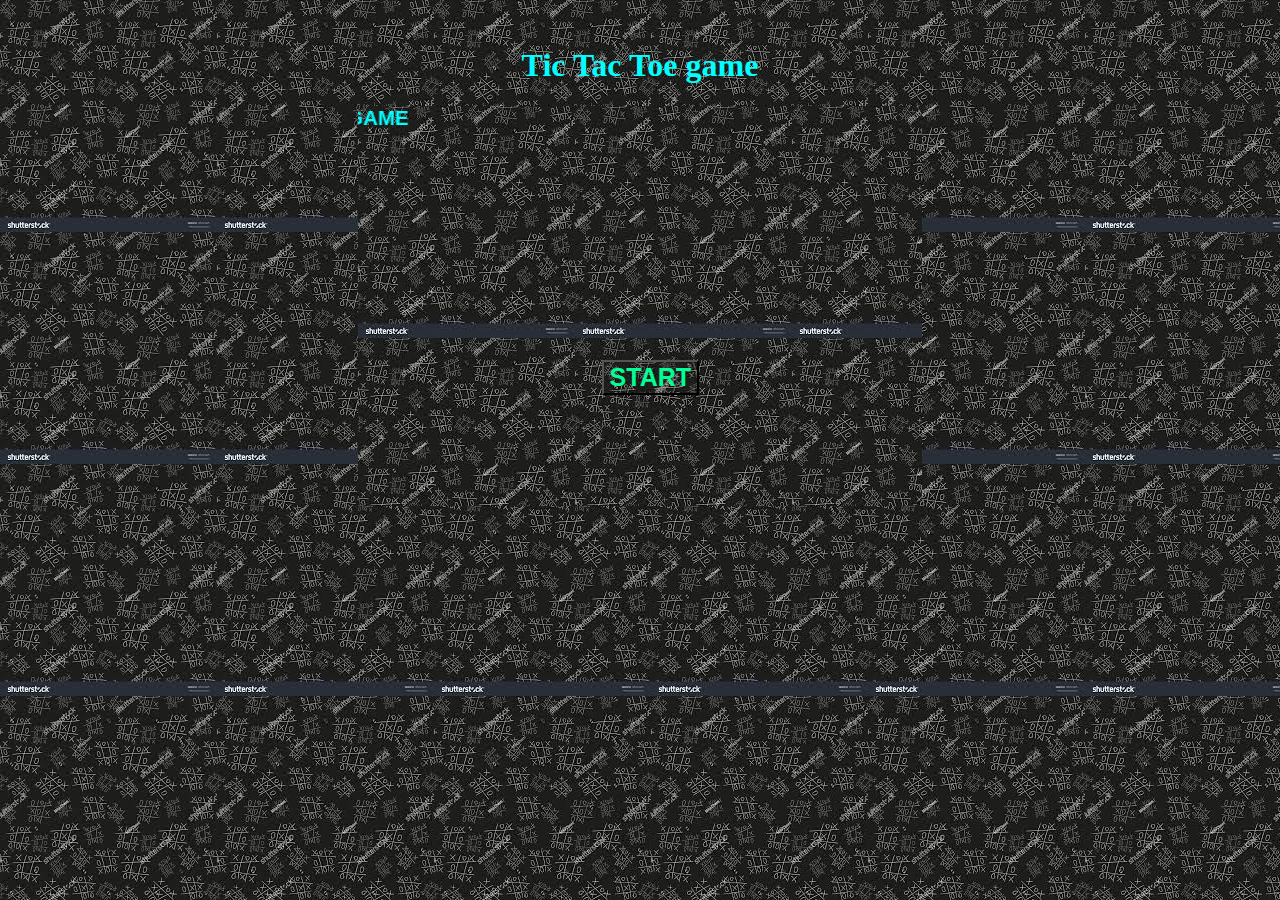
==== index.html @ 2fc0070f "Third commit" ====
<!DOCTYPE html>
<html lang="en">
<head>
    <meta charset="UTF-8">
    <meta http-equiv="X-UA-Compatible" content="IE=edge">`
    <meta name="viewport" content="width=device-width, initial-scale=1.0">
    <title>Document</title>
    <link rel="stylesheet" href="style.css">
</head>
<body style="background-image: url(./dwd.jpeg);">
    <audio src="mus.mp3" autoplay></audio>
    <h1 id="first" style="text-align: center;" > 
        Tic Tac Toe game
    </h1>
    <div id="box"> 
       <marquee direction="right" id="start"> CLICK  ON  START BUTTON  TO  PLAY  THE  GAME</marquee>
       <div id="inner">
       <button  id="button" onclick="start()"> START</button> 
       </div>
    </div>

    
    <script src="script.js"></script>
</body>
</html>
---- style.css ----
#first{
    color: aqua;
}
#box {


 width:200 px;
 height:400px;
 
 margin-left: 350px;
 margin-right: 350px;
 border-radius: 10px;

 background-image: url(./dwd.jpeg);
}
#start
{
    font-family: Arial, Helvetica, sans-serif;
    font-size: 20.5px;
    font-weight: bolder;
    color: cyan;
}
#inner
{
    
    font-family: Arial, Helvetica, sans-serif;
    font-size: 20.5px;
    font-weight: bolder;
    color: cyan;
width:80px;
height:80px;

    
 position:absolute;
 top:40%;
 left:47%;
background-image: url(./dwd.jpeg);
 
}
#button{
    font-family: Arial, Helvetica, sans-serif;
    font-size: 25px;
    font-weight: bolder;
    color: rgb(0, 255, 149);
    background-image: url(./dwd.jpeg);
    
    
}
.player{
    border: solid black 2px;
    width :200px;
    margin: 10px;
    padding: 5px;font-weight: bold ;

}
#plbox{
    display: flex;
    color: red;

justify-content: space-evenly;

}
#text{
    font-size: 20px;
     font-family:  Arial, Helvetica, sans-serif;
      margin-bottom: 10px;
}
#mainbox{
    display:none;
    width:740px;
    height:370px;
    margin-left:300px ;
    padding-left: 100px;
    padding-top: 50px;
    
}
.innerbox{
    display: flex;
    


}
.box{
    
    border: solid black 1px;
    width:200px;
    height:100px;
    
    
    
}
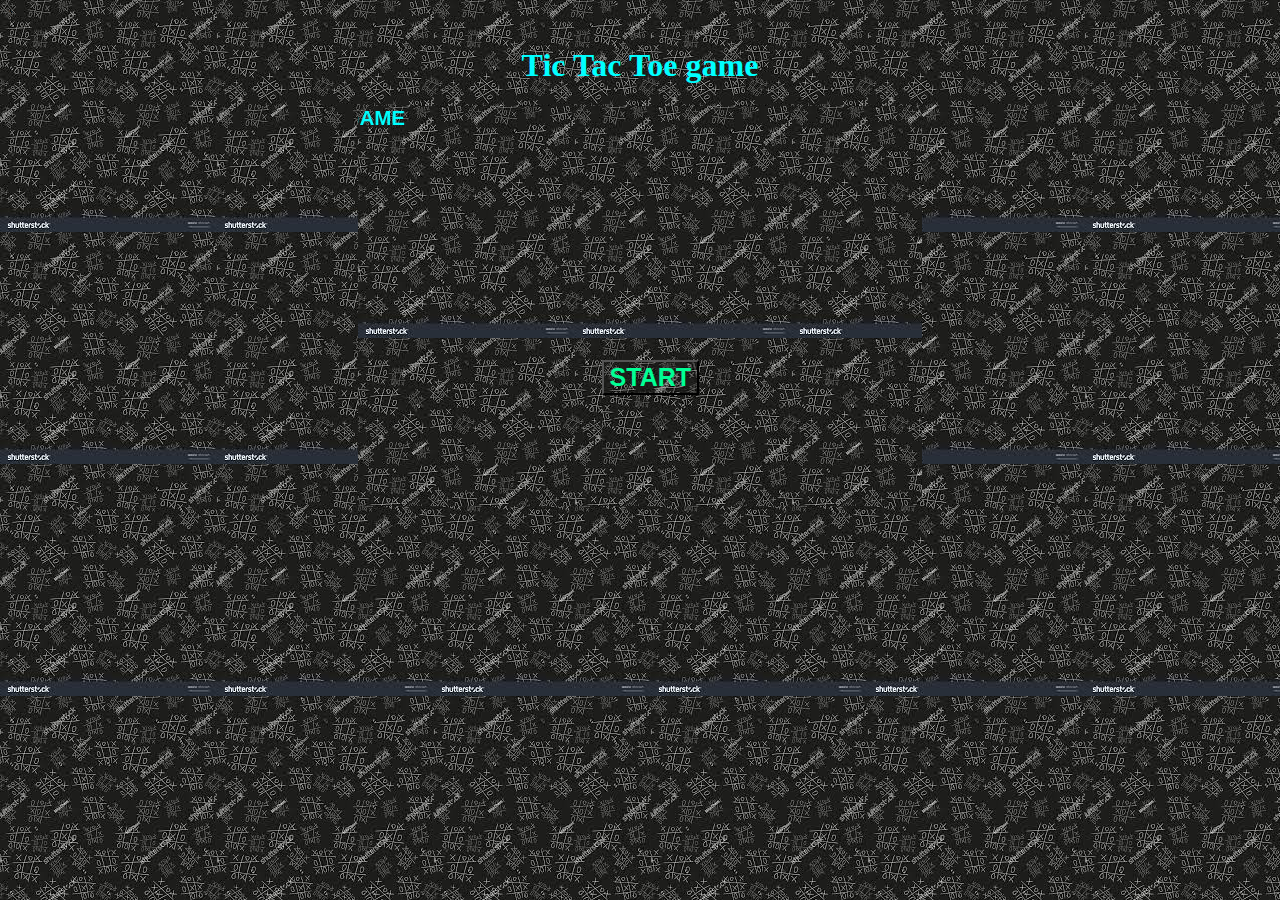
==== commit f0688d09: "fourth commit" ====
--- a/index.html
+++ b/index.html
@@ -8,7 +8,7 @@
     <link rel="stylesheet" href="style.css">
 </head>
 <body style="background-image: url(./dwd.jpeg);">
-    <audio src="mus.mp3" autoplay></audio>
+    <audio src="mus1.mp3" autoplay></audio>
     <h1 id="first" style="text-align: center;" > 
         Tic Tac Toe game
     </h1>
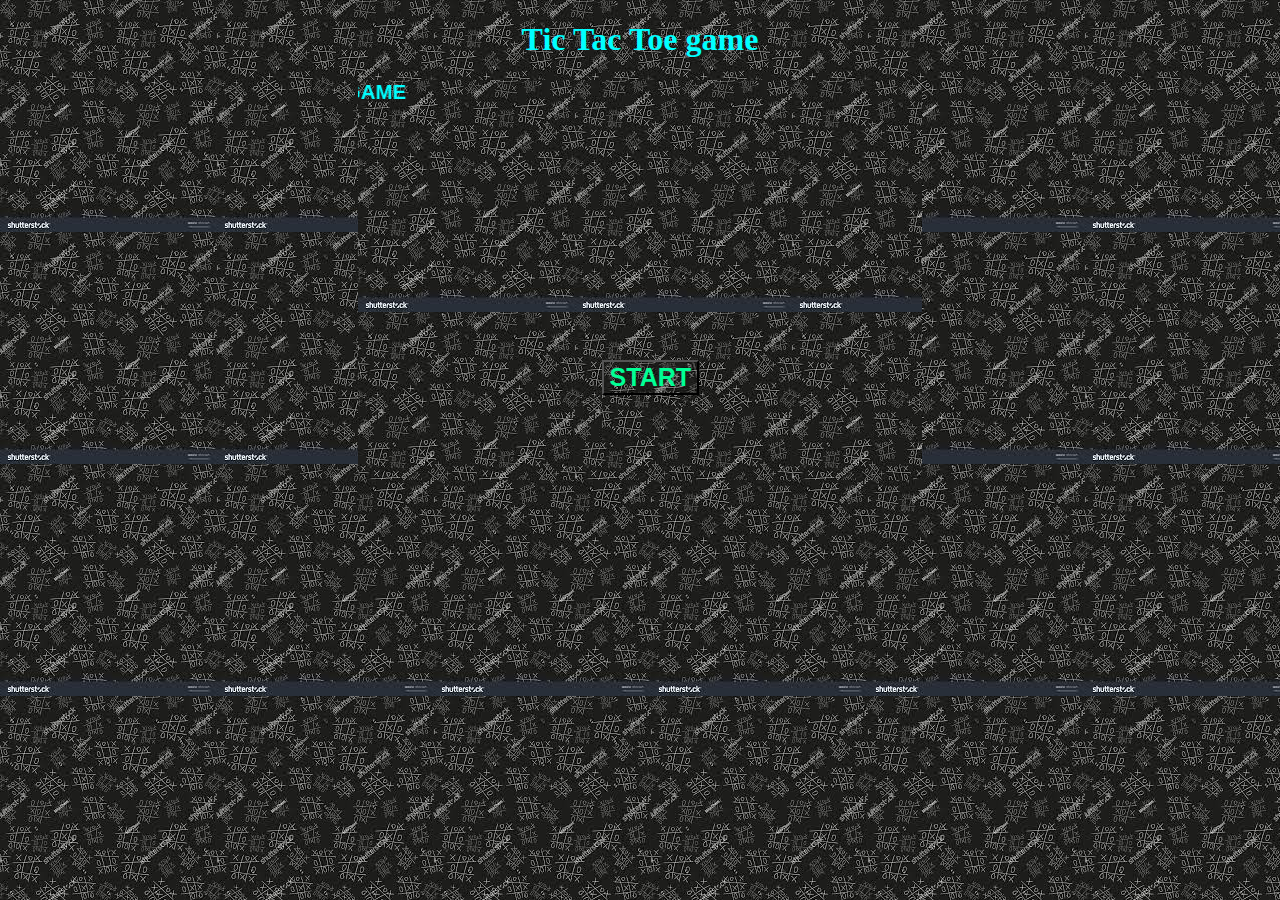
==== commit c1c15bec: "fifth commit" ====
--- a/index.html
+++ b/index.html
@@ -2,13 +2,13 @@
 <html lang="en">
 <head>
     <meta charset="UTF-8">
-    <meta http-equiv="X-UA-Compatible" content="IE=edge">`
+    <meta http-equiv="X-UA-Compatible" content="IE=edge">
     <meta name="viewport" content="width=device-width, initial-scale=1.0">
     <title>Document</title>
     <link rel="stylesheet" href="style.css">
 </head>
 <body style="background-image: url(./dwd.jpeg);">
-    <audio src="mus1.mp3" autoplay></audio>
+    <audio src="Wahran---Randall(PagalWorld).mp3" autoplay></audio>
     <h1 id="first" style="text-align: center;" > 
         Tic Tac Toe game
     </h1>
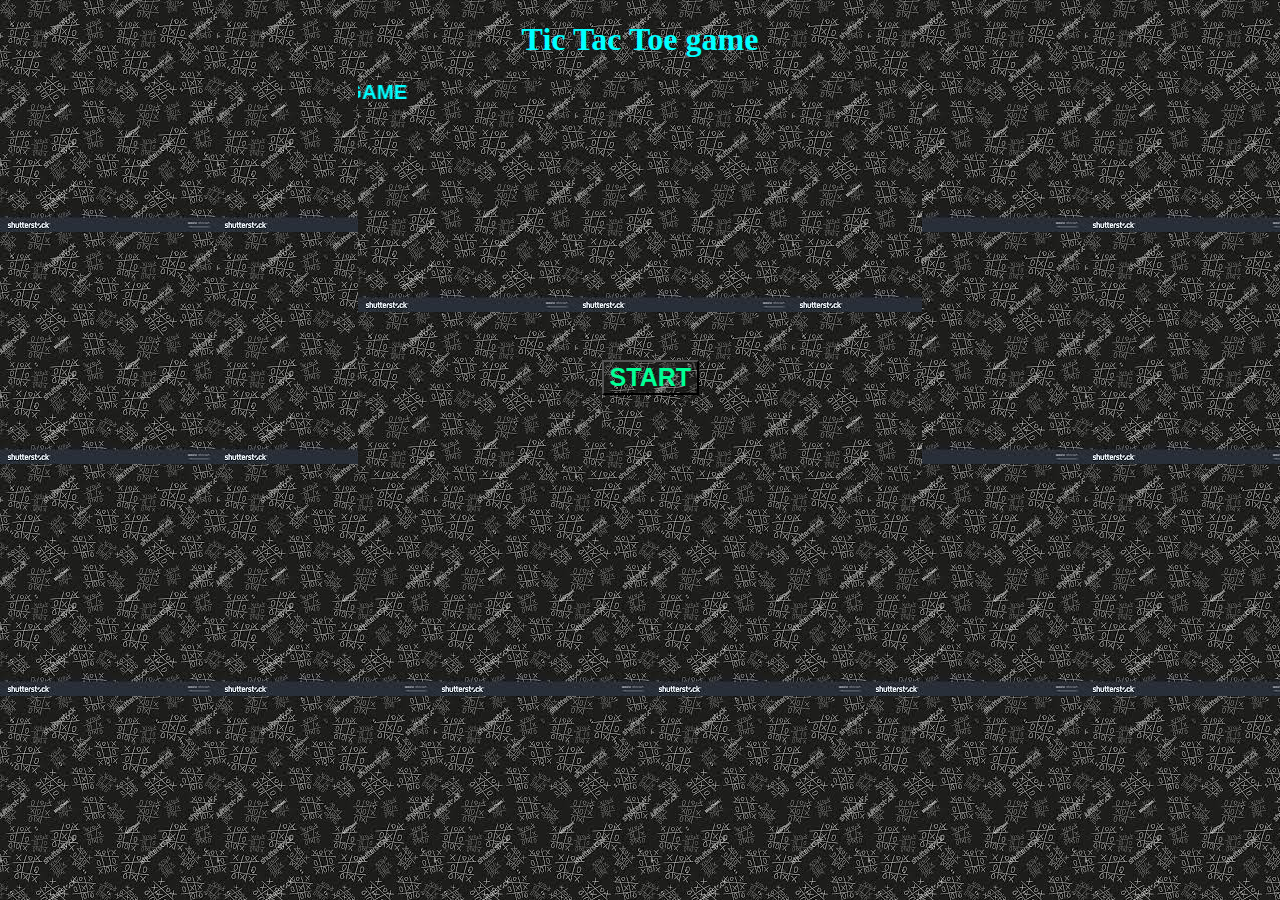
==== commit 35355d24: "sixth commit" ====
--- a/index.html
+++ b/index.html
@@ -8,7 +8,10 @@
     <link rel="stylesheet" href="style.css">
 </head>
 <body style="background-image: url(./dwd.jpeg);">
-    <audio src="Wahran---Randall(PagalWorld).mp3" autoplay></audio>
+    <audio autoplay>
+        <source src="Wahran---Randall(PagalWorld).mp3" type="audio/mp3">
+    </audio>
+    
     <h1 id="first" style="text-align: center;" > 
         Tic Tac Toe game
     </h1>
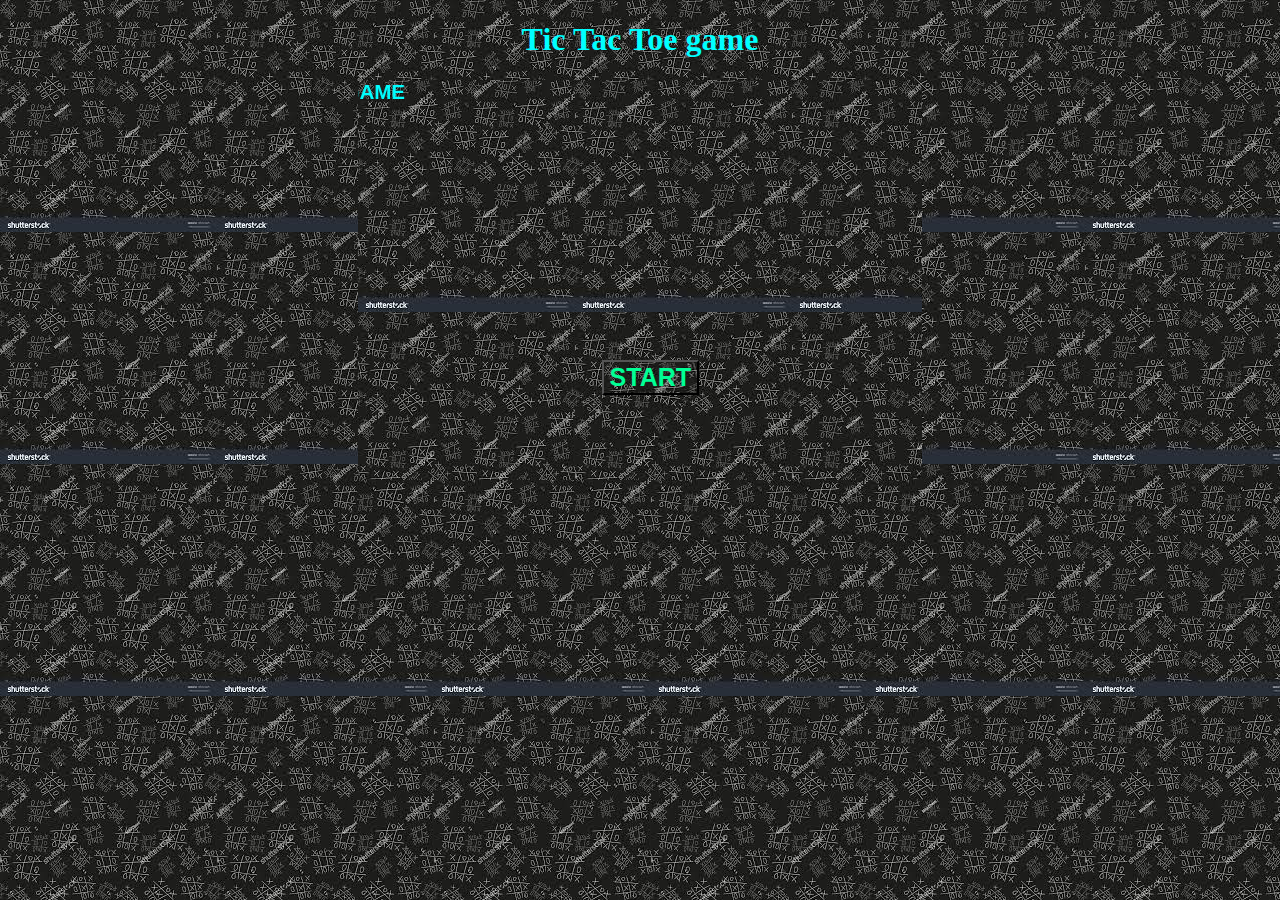
==== commit ea55d18a: "commit1" ====
--- a/index.html
+++ b/index.html
@@ -8,7 +8,7 @@
     <link rel="stylesheet" href="style.css">
 </head>
 <body style="background-image: url(./dwd.jpeg);">
-    <audio autoplay>
+    <audio id="mus" >
         <source src="Wahran---Randall(PagalWorld).mp3" type="audio/mp3">
     </audio>
     
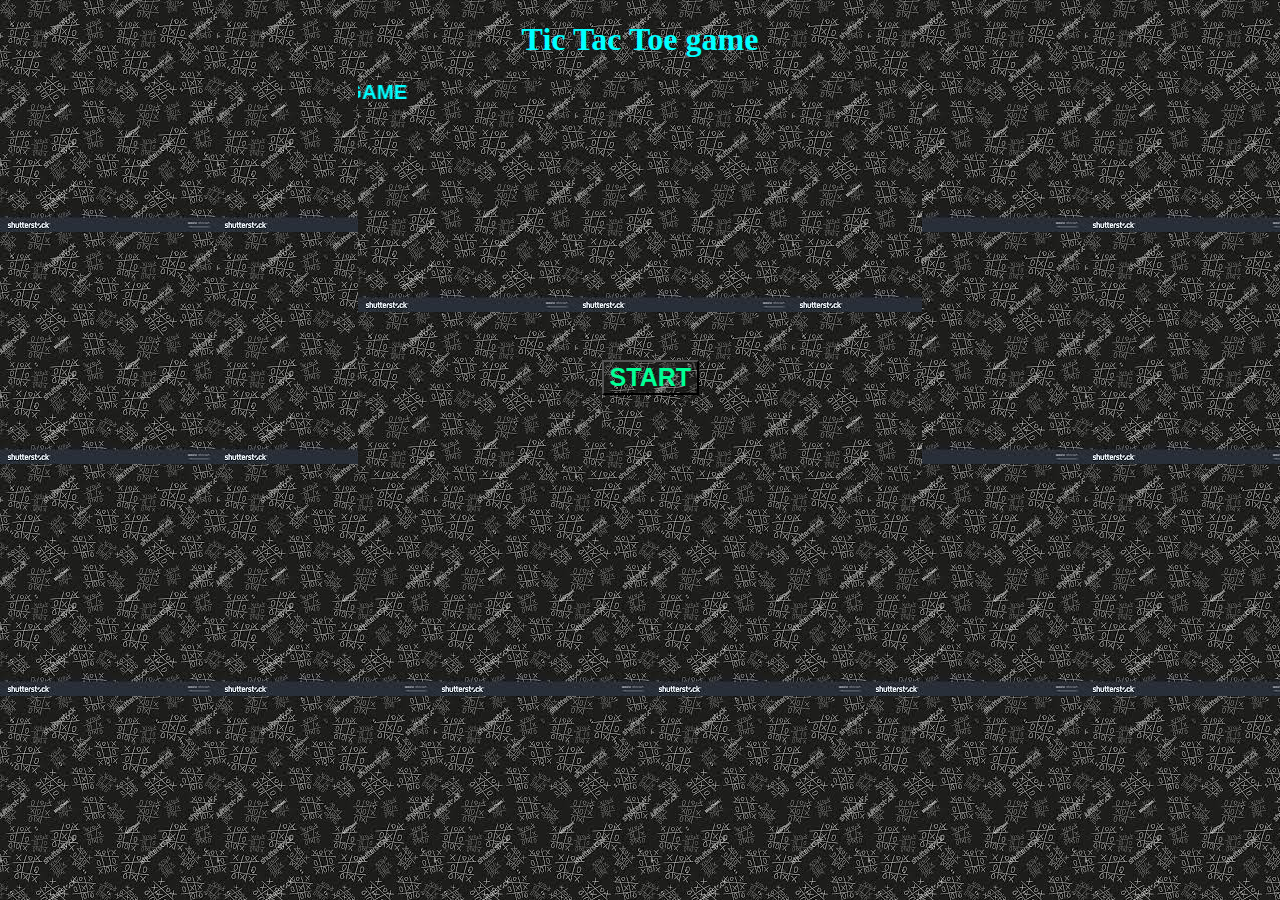
==== commit 92595395: "commit2" ====
--- a/index.html
+++ b/index.html
@@ -8,9 +8,7 @@
     <link rel="stylesheet" href="style.css">
 </head>
 <body style="background-image: url(./dwd.jpeg);">
-    <audio id="mus" >
-        <source src="Wahran---Randall(PagalWorld).mp3" type="audio/mp3">
-    </audio>
+    <audio src="mus.mp3" autoplay loop preload="auto"></audio>
     
     <h1 id="first" style="text-align: center;" > 
         Tic Tac Toe game
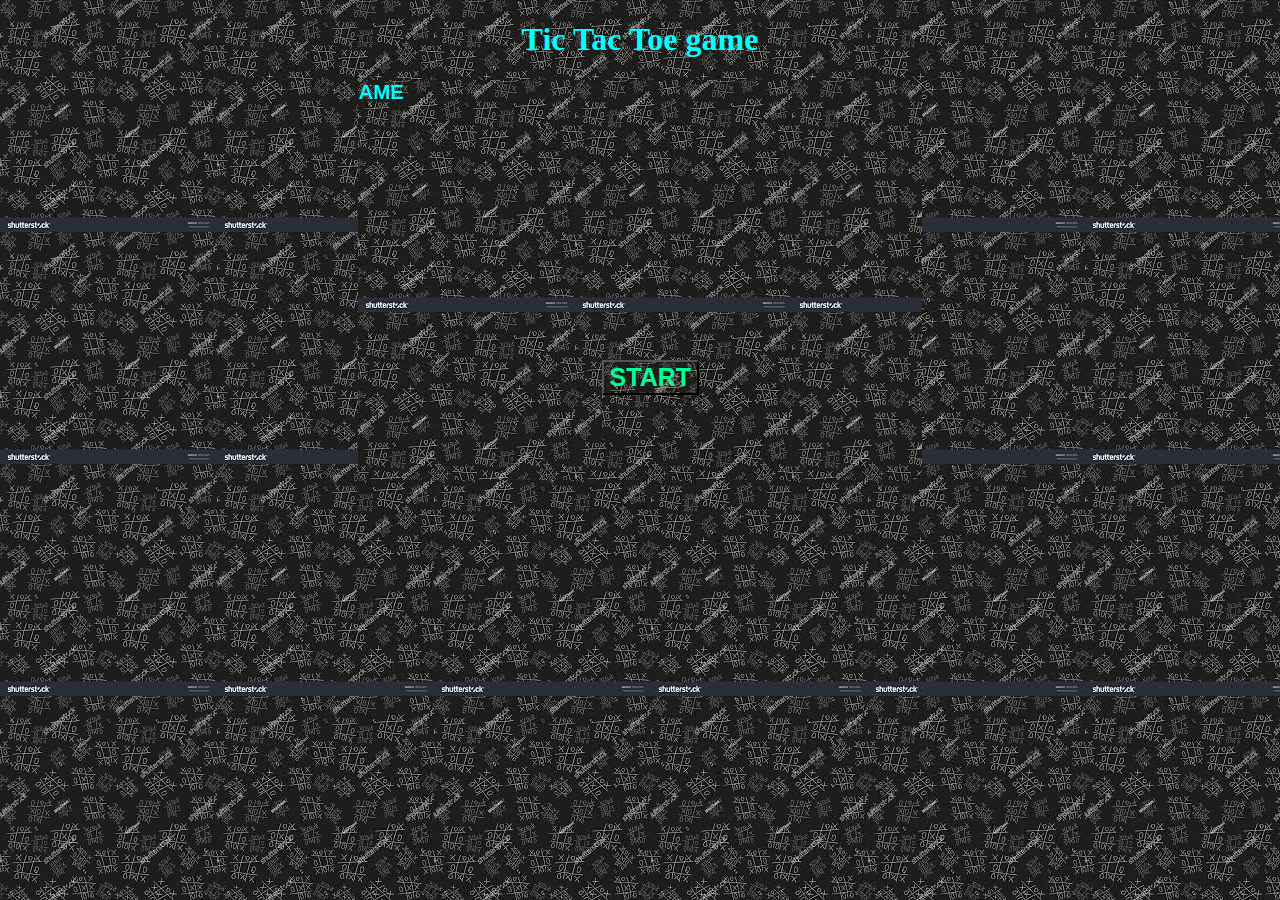
==== commit c9905821: "commit4" ====
--- a/index.html
+++ b/index.html
@@ -7,7 +7,7 @@
     <title>Document</title>
     <link rel="stylesheet" href="style.css">
 </head>
-<body style="background-image: url(./dwd.jpeg);">
+<body style="background-image: url(./dwd.jpeg); ">
     <audio src="mus.mp3" autoplay loop preload="auto"></audio>
     
     <h1 id="first" style="text-align: center;" > 
--- a/style.css
+++ b/style.css
@@ -90,3 +90,27 @@
     
     
 }
+@media (width<500px)
+{
+    #plbox
+    {
+        display: block;
+        margin-left: 40px;
+        
+     
+    }
+    #mainbox{
+        width:500px;
+        margin-left:0px;
+        
+        height: 800px;
+    }
+    
+
+    #main{
+        background-repeat: no-repeat;
+        background-size: 500px 1000px;
+        
+       
+    }
+}